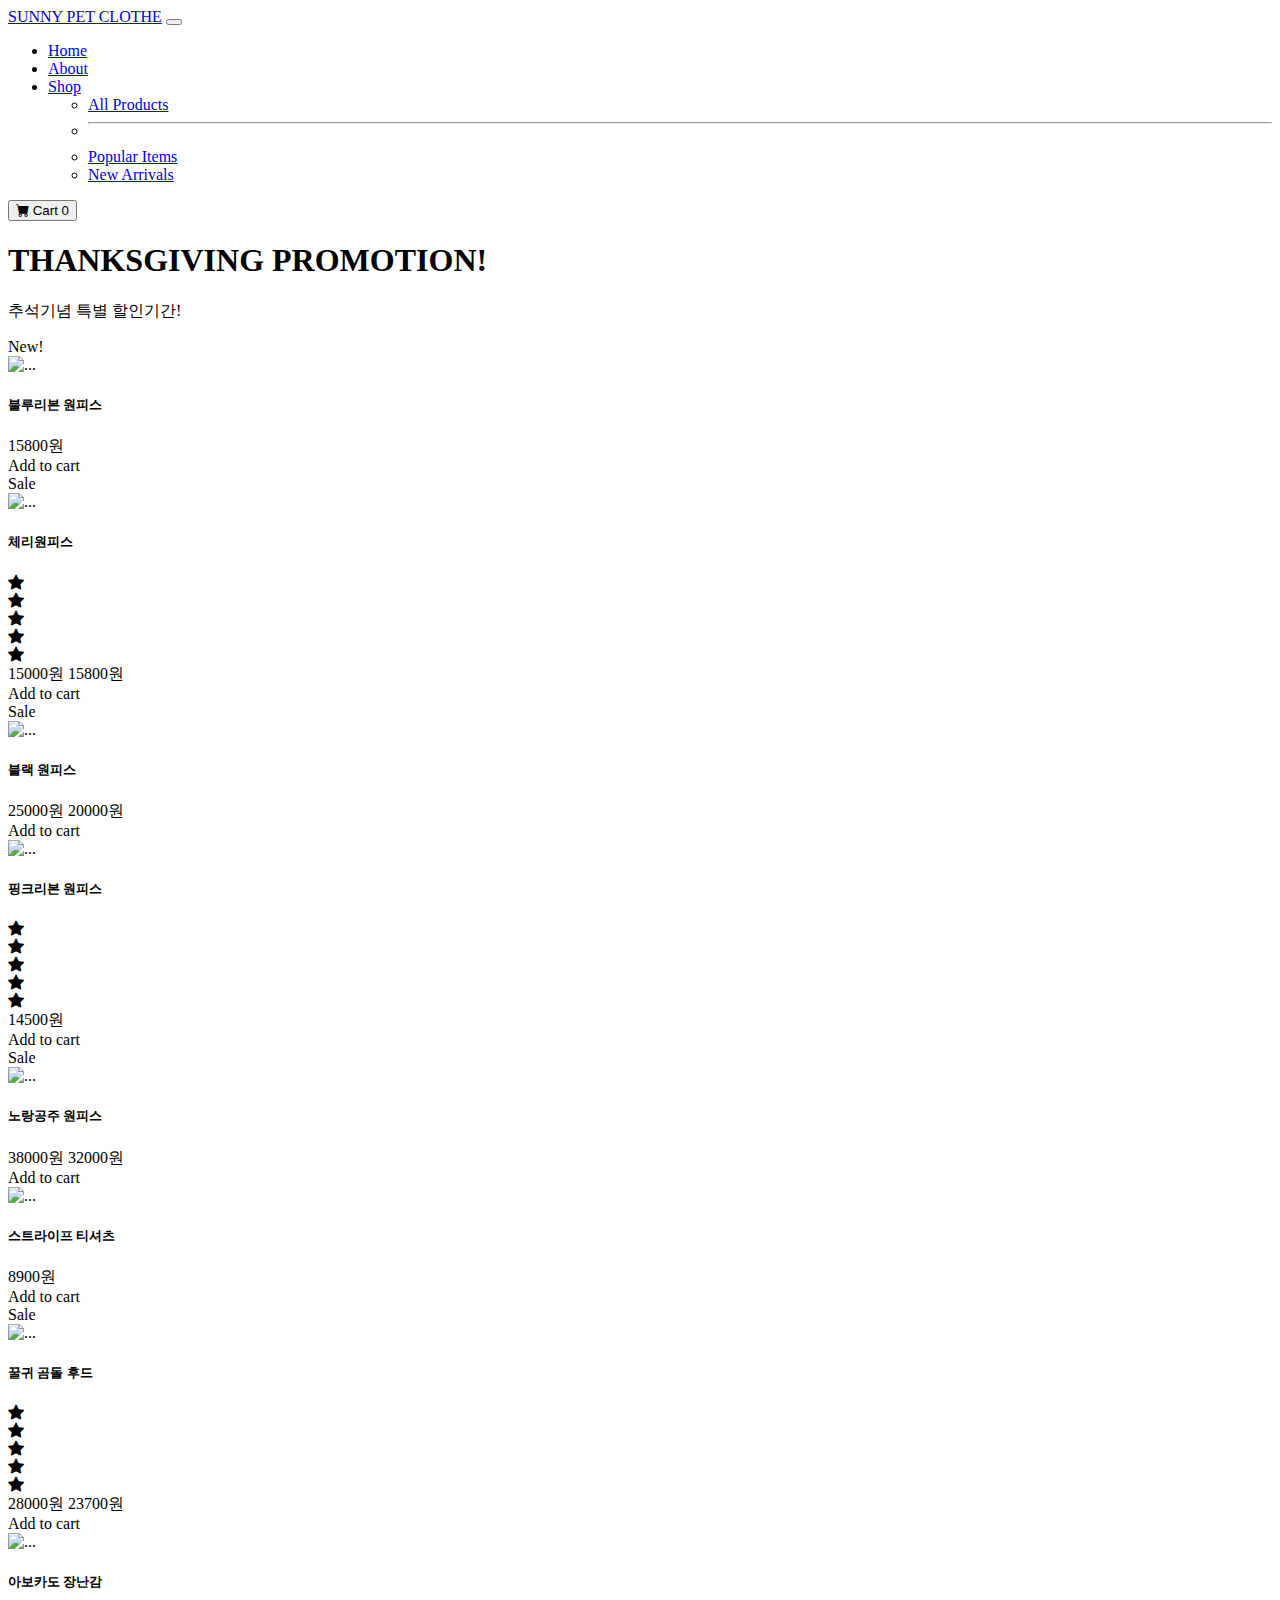
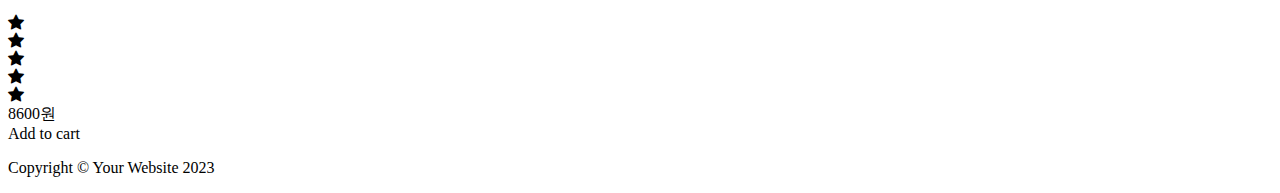
==== shop/src/main/resources/templates/index.html @ 875ff5c4 "Add files via upload" ====
<!DOCTYPE html>
<html lang="en">
    <head>
        <meta charset="utf-8" />
        <meta name="viewport" content="width=device-width, initial-scale=1, shrink-to-fit=no" />
        <meta name="description" content="" />
        <meta name="author" content="" />
        <title>Shop Homepage</title>
        <!-- Favicon-->
        <link rel="icon" type="image/x-icon" href="assets/favicon.ico" />
        <!-- Bootstrap icons-->
        <link href="https://cdn.jsdelivr.net/npm/bootstrap-icons@1.5.0/font/bootstrap-icons.css" rel="stylesheet" />
        <!-- Core theme CSS (includes Bootstrap)-->
        <script src="https://code.jquery.com/jquery-3.4.1.js"></script>
        <link href="css/styles.css" rel="stylesheet" />
        <script>
            function insertCart(product, price){
                //var product = document.querySelector('h5').textContent;
                //var price = $('#price').text().split('원')[0];
            
                $.ajax({
                    url: '/insert_cart',
                    data: {'product': product,'price': price},
                    success: function (data) {
                    console.log(data);
                    }
                });
            
            }  
        </script>
    </head>
    <body>
        <!-- Navigation-->
        <nav class="navbar navbar-expand-lg navbar-light bg-light">
            <div class="container px-4 px-lg-5">
                <a class="navbar-brand" href="#!">SUNNY PET CLOTHE</a>
                <button class="navbar-toggler" type="button" data-bs-toggle="collapse" data-bs-target="#navbarSupportedContent" aria-controls="navbarSupportedContent" aria-expanded="false" aria-label="Toggle navigation"><span class="navbar-toggler-icon"></span></button>
                <div class="collapse navbar-collapse" id="navbarSupportedContent">
                    <ul class="navbar-nav me-auto mb-2 mb-lg-0 ms-lg-4">
                        <li class="nav-item"><a class="nav-link active" aria-current="page" href="#!">Home</a></li>
                        <li class="nav-item"><a class="nav-link" href="#!">About</a></li>
                        <li class="nav-item dropdown">
                            <a class="nav-link dropdown-toggle" id="navbarDropdown" href="#" role="button" data-bs-toggle="dropdown" aria-expanded="false">Shop</a>
                            <ul class="dropdown-menu" aria-labelledby="navbarDropdown">
                                <li><a class="dropdown-item" href="#!">All Products</a></li>
                                <li><hr class="dropdown-divider" /></li>
                                <li><a class="dropdown-item" href="#!">Popular Items</a></li>
                                <li><a class="dropdown-item" href="#!">New Arrivals</a></li>
                            </ul>
                        </li>
                    </ul>
                    <form class="d-flex" action="/list">
                        <button class="btn btn-outline-dark">
                            <i class="bi-cart-fill me-1"></i>
                            Cart
                            <span class="badge bg-dark text-white ms-1 rounded-pill">0</span>
                        </button>
                    </form>
                </div>
            </div>
        </nav>
        <!-- Header-->
        <header class="bg-dark py-5">
            <div class="container px-4 px-lg-5 my-5">
                <div class="text-center text-white">
                    <h1 class="display-4 fw-bolder">THANKSGIVING PROMOTION!</h1>
                    <p class="lead fw-normal text-white-50 mb-0">추석기념 특별 할인기간!</p>
                </div>
            </div>
        </header>
        <!-- Section-->
        <section class="py-5">
            <div class="container px-4 px-lg-5 mt-5">
                <div class="row gx-4 gx-lg-5 row-cols-2 row-cols-md-3 row-cols-xl-4 justify-content-center">
                    <div class="col mb-5">
                        <div class="card h-100">
                            <div class="badge bg-dark text-white position-absolute" style="top: 0.5rem; right: 0.5rem">New!</div>
                            <!-- Product image-->
                            <img class="card-img-top" src="https://lovecoco.co.kr/web/product/medium/202305/2e7564503a9879726a81b4fa92108acd.jpg" alt="..." />
                            <!-- Product details-->
                            <div class="card-body p-4">
                                <div class="text-center">
                                    <!-- Product name-->
                                    <h5 class="fw-bolder">블루리본 원피스</h5>
                                    <!-- Product price-->
                                    <span id="price">15800원</span>
                                </div>
                            </div>
                            <!-- Product actions-->
                            <div class="card-footer p-4 pt-0 border-top-0 bg-transparent">
                                <div class="text-center"><a class="btn btn-outline-dark mt-auto", onclick="insertCart('블루리본 원피스', '15800')">Add to cart</a></div>
                            </div>
                        </div>
                    </div>
                    <div class="col mb-5">
                        <div class="card h-100">
                            <!-- Sale badge-->
                            <div class="badge bg-dark text-white position-absolute" style="top: 0.5rem; right: 0.5rem">Sale</div>
                            <!-- Product image-->
                            <img class="card-img-top" src="https://lovecoco.co.kr/web/product/medium/202110/4339aa51312b63d2d396134ab23d435a.jpg" alt="..." />
                            <!-- Product details-->
                            <div class="card-body p-4">
                                <div class="text-center">
                                    <!-- Product name-->
                                    <h5 class="fw-bolder">체리원피스</h5>
                                    <!-- Product reviews-->
                                    <div class="d-flex justify-content-center small text-warning mb-2">
                                        <div class="bi-star-fill"></div>
                                        <div class="bi-star-fill"></div>
                                        <div class="bi-star-fill"></div>
                                        <div class="bi-star-fill"></div>
                                        <div class="bi-star-fill"></div>
                                    </div>
                                    <!-- Product price-->
                                    <span class="text-muted text-decoration-line-through">15000원</span>
                                    <span id="price">15800원</span>
                                </div>
                            </div>
                            <!-- Product actions-->
                            <div class="card-footer p-4 pt-0 border-top-0 bg-transparent">
                                <div class="text-center"><a class="btn btn-outline-dark mt-auto", onclick="insertCart('체리 원피스', '15800')">Add to cart</a></div>
                            </div>
                        </div>
                    </div>
                    <div class="col mb-5">
                        <div class="card h-100">
                            <!-- Sale badge-->
                            <div class="badge bg-dark text-white position-absolute" style="top: 0.5rem; right: 0.5rem">Sale</div>
                            <!-- Product image-->
                            <img class="card-img-top" src="https://lovecoco.co.kr/web/product/medium/202211/7aba28a6104a4f9f3bf3480f36191740.jpg" alt="..." />
                            <!-- Product details-->
                            <div class="card-body p-4">
                                <div class="text-center">
                                    <!-- Product name-->
                                    <h5 class="fw-bolder">블랙 원피스</h5>
                                    <!-- Product price-->
                                    <span class="text-muted text-decoration-line-through">25000원</span>
                                    20000원
                                </div>
                            </div>
                            <!-- Product actions-->
                            <div class="card-footer p-4 pt-0 border-top-0 bg-transparent">
                                <div class="text-center"><a class="btn btn-outline-dark mt-auto", onclick="insertCart('블랙 원피스','20000')">Add to cart</a></div>
                            </div>
                        </div>
                    </div>
                    <div class="col mb-5">
                        <div class="card h-100">
                            <!-- Product image-->
                            <img class="card-img-top" src="https://lovecoco.co.kr/web/product/medium/202305/d794b22eb5417803a6a6a54a12f55310.jpg" alt="..." />
                            <!-- Product details-->
                            <div class="card-body p-4">
                                <div class="text-center">
                                    <!-- Product name-->
                                    <h5 class="fw-bolder">핑크리본 원피스</h5>
                                    <!-- Product reviews-->
                                    <div class="d-flex justify-content-center small text-warning mb-2">
                                        <div class="bi-star-fill"></div>
                                        <div class="bi-star-fill"></div>
                                        <div class="bi-star-fill"></div>
                                        <div class="bi-star-fill"></div>
                                        <div class="bi-star-fill"></div>
                                    </div>
                                    <!-- Product price-->
                                    14500원
                                </div>
                            </div>
                            <!-- Product actions-->
                            <div class="card-footer p-4 pt-0 border-top-0 bg-transparent">
                                <div class="text-center"><a class="btn btn-outline-dark mt-auto" onclick="insertCart('핑크리본 원피스','14500')">Add to cart</a></div>
                            </div>
                        </div>
                    </div>
                    <div class="col mb-5">
                        <div class="card h-100">
                            <!-- Sale badge-->
                            <div class="badge bg-dark text-white position-absolute" style="top: 0.5rem; right: 0.5rem">Sale</div>
                            <!-- Product image-->
                            <img class="card-img-top" src="https://lovecoco.co.kr/web/product/medium/202305/69833a86ec4b307f34fbd57b6e89cb63.jpg" alt="..." />
                            <!-- Product details-->
                            <div class="card-body p-4">
                                <div class="text-center">
                                    <!-- Product name-->
                                    <h5 class="fw-bolder">노랑공주 원피스</h5>
                                    <!-- Product price-->
                                    <span class="text-muted text-decoration-line-through">38000원</span>
                                    32000원
                                </div>
                            </div>
                            <!-- Product actions-->
                            <div class="card-footer p-4 pt-0 border-top-0 bg-transparent">
                                <div class="text-center"><a class="btn btn-outline-dark mt-auto", onclick="insertCart('노랑공주 원피스','32000')">Add to cart</a></div>
                            </div>
                        </div>
                    </div>
                    <div class="col mb-5">
                        <div class="card h-100">
                            <!-- Product image-->
                            <img class="card-img-top" src="https://lovecoco.co.kr/web/product/medium/202302/480a9172b6568d07b75ae0561467171a.jpg" alt="..." />
                            <!-- Product details-->
                            <div class="card-body p-4">
                                <div class="text-center">
                                    <!-- Product name-->
                                    <h5 class="fw-bolder">스트라이프 티셔츠</h5>
                                    <!-- Product price-->
                                    8900원
                                </div>
                            </div>
                            <!-- Product actions-->
                            <div class="card-footer p-4 pt-0 border-top-0 bg-transparent">
                                <div class="text-center"><a class="btn btn-outline-dark mt-auto" onclick="insertCart('스트라이프 티셔츠','8900')">Add to cart</a></div>
                            </div>
                        </div>
                    </div>
                    <div class="col mb-5">
                        <div class="card h-100">
                            <!-- Sale badge-->
                            <div class="badge bg-dark text-white position-absolute" style="top: 0.5rem; right: 0.5rem">Sale</div>
                            <!-- Product image-->
                            <img class="card-img-top" src="https://lovecoco.co.kr/web/product/medium/202210/4480fa2006de3df26d50c2b408a817f5.jpg" alt="..." />
                            <!-- Product details-->
                            <div class="card-body p-4">
                                <div class="text-center">
                                    <!-- Product name-->
                                    <h5 class="fw-bolder">꿀귀 곰돌 후드</h5>
                                    <!-- Product reviews-->
                                    <div class="d-flex justify-content-center small text-warning mb-2">
                                        <div class="bi-star-fill"></div>
                                        <div class="bi-star-fill"></div>
                                        <div class="bi-star-fill"></div>
                                        <div class="bi-star-fill"></div>
                                        <div class="bi-star-fill"></div>
                                    </div>
                                    <!-- Product price-->
                                    <span class="text-muted text-decoration-line-through">28000원</span>
                                    23700원
                                </div>
                            </div>
                            <!-- Product actions-->
                            <div class="card-footer p-4 pt-0 border-top-0 bg-transparent">
                                <div class="text-center"><a class="btn btn-outline-dark mt-auto" onclick="insertCart('꿀귀 곰돌 후드','23700')">Add to cart</a></div>
                            </div>
                        </div>
                    </div>
                    <div class="col mb-5">
                        <div class="card h-100">
                            <!-- Product image-->
                            <img class="card-img-top" src="https://lovecoco.co.kr/web/product/medium/202210/c4545f62eaed94b591b10b4041b00c28.jpeg" alt="..." />
                            <!-- Product details-->
                            <div class="card-body p-4">
                                <div class="text-center">
                                    <!-- Product name-->
                                    <h5 class="fw-bolder">아보카도 장난감</h5>
                                    <!-- Product reviews-->
                                    <div class="d-flex justify-content-center small text-warning mb-2">
                                        <div class="bi-star-fill"></div>
                                        <div class="bi-star-fill"></div>
                                        <div class="bi-star-fill"></div>
                                        <div class="bi-star-fill"></div>
                                        <div class="bi-star-fill"></div>
                                    </div>
                                    <!-- Product price-->
                                    8600원
                                </div>
                            </div>
                            <!-- Product actions-->
                            <div class="card-footer p-4 pt-0 border-top-0 bg-transparent">
                                <div class="text-center"><a class="btn btn-outline-dark mt-auto" onclick="insertCart('아보카도 장난감','8600')">Add to cart</a></div>
                            </div>
                        </div>
                    </div>
                </div>
            </div>
        </section>
        <!-- Footer-->
        <footer class="py-5 bg-dark">
            <div class="container"><p class="m-0 text-center text-white">Copyright &copy; Your Website 2023</p></div>
        </footer>
        <!-- Bootstrap core JS-->
        <script src="https://cdn.jsdelivr.net/npm/bootstrap@5.2.3/dist/js/bootstrap.bundle.min.js"></script>
        <!-- Core theme JS-->
        <script src="js/index.js"></script>
    </body>
</html>
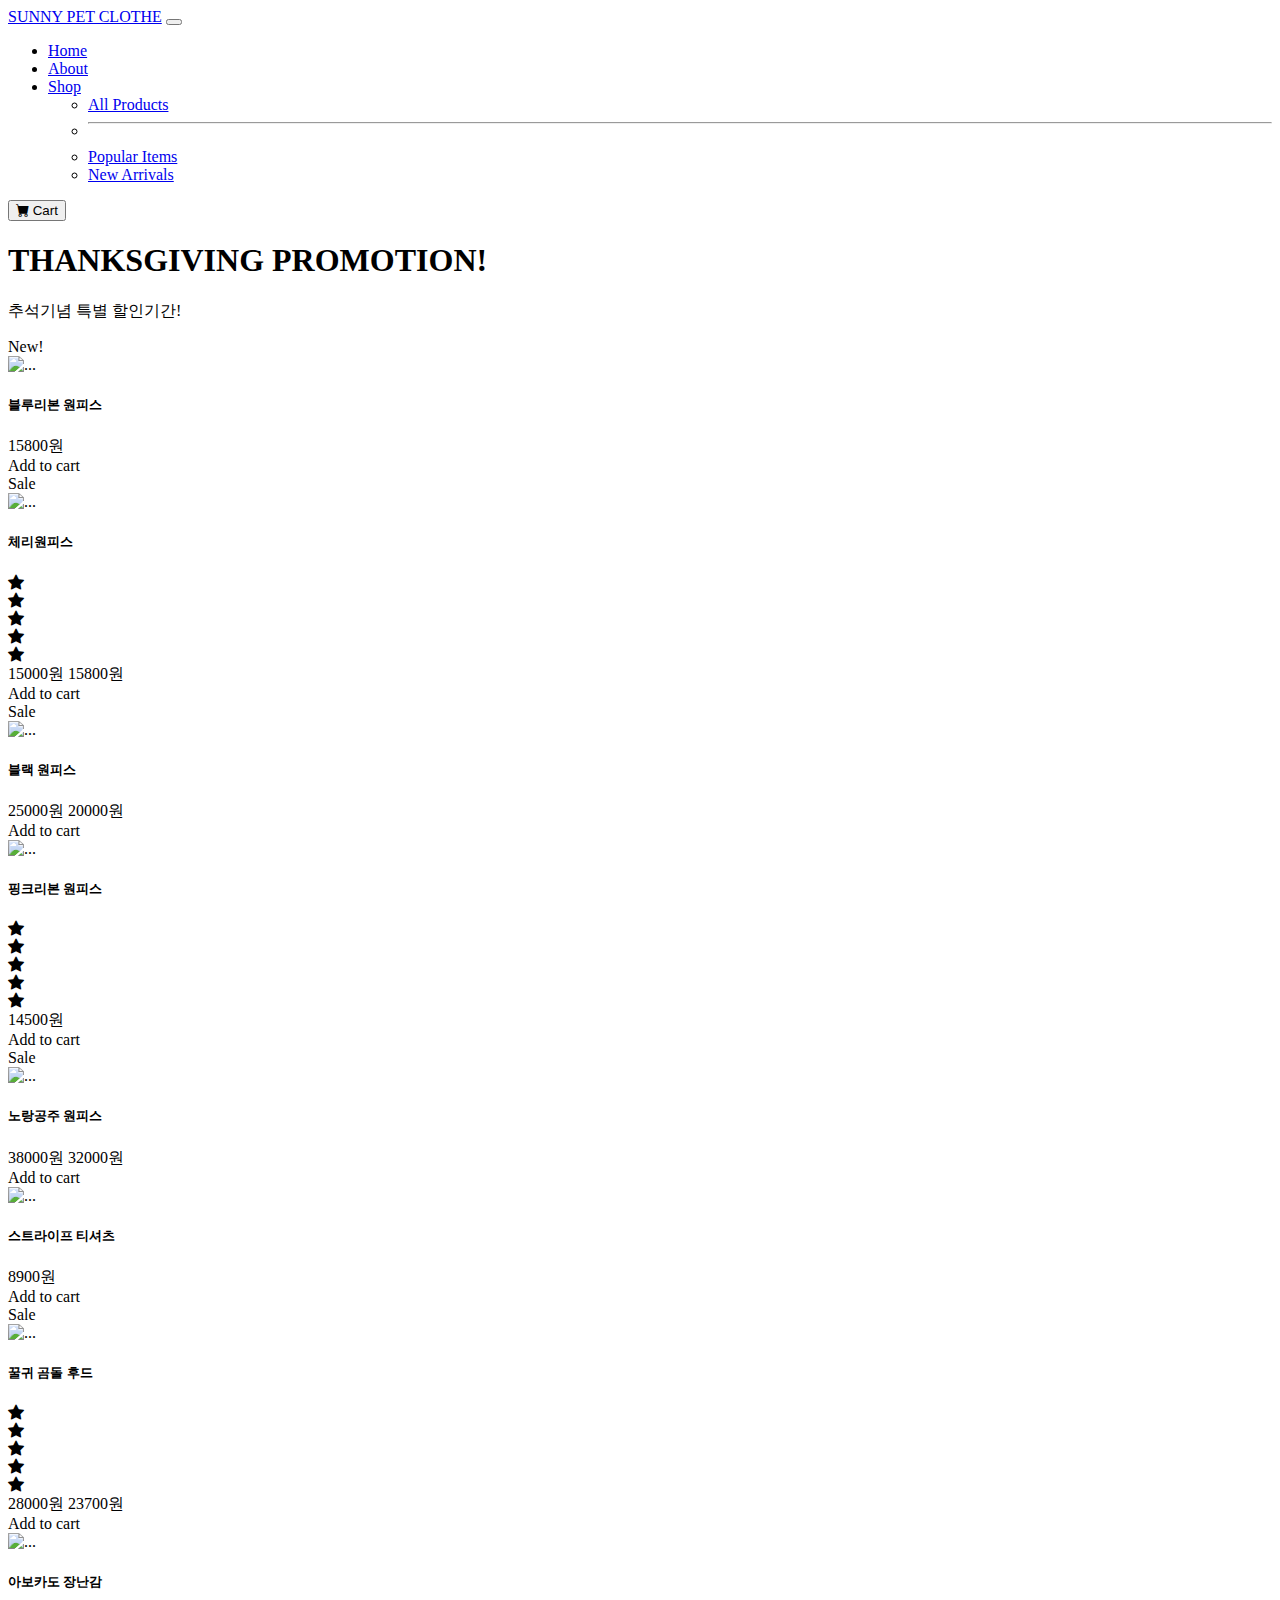
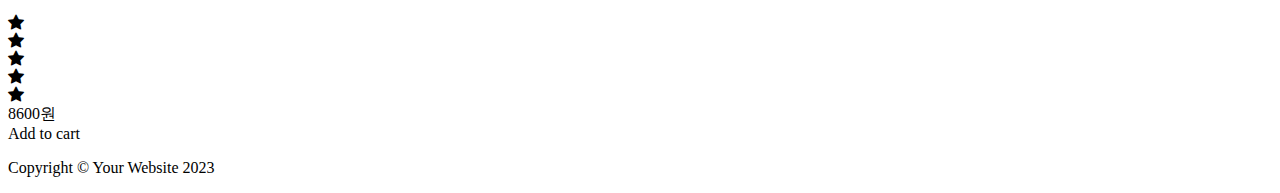
==== commit 75e23c6b: "Add files via upload" ====
--- a/shop/src/main/resources/templates/index.html
+++ b/shop/src/main/resources/templates/index.html
@@ -23,10 +23,30 @@
                     data: {'product': product,'price': price},
                     success: function (data) {
                     console.log(data);
+                    alert("상품을 장바구니에 성공적으로 담았습니다.");
                     }
                 });
+
+                count();
+                location.reload();
             
-            }  
+            }
+
+            function count(){
+                $.ajax({
+                    url:'/count',
+                    success:function(data) {
+                        console.log(data);
+                        var receivedData = data;
+                        var countBadge = document.getElementById("countBadge");
+                        countBadge.textContent = receivedData;
+                    }
+                  });
+            }
+            //한 페이지에는 하나의 window.onload() 함수만 적용
+            window.onload = function(){
+                count();
+            } 
         </script>
     </head>
     <body>
@@ -53,7 +73,7 @@
                         <button class="btn btn-outline-dark">
                             <i class="bi-cart-fill me-1"></i>
                             Cart
-                            <span class="badge bg-dark text-white ms-1 rounded-pill">0</span>
+                            <span class="badge bg-dark text-white ms-1 rounded-pill" id="countBadge"></span>
                         </button>
                     </form>
                 </div>
